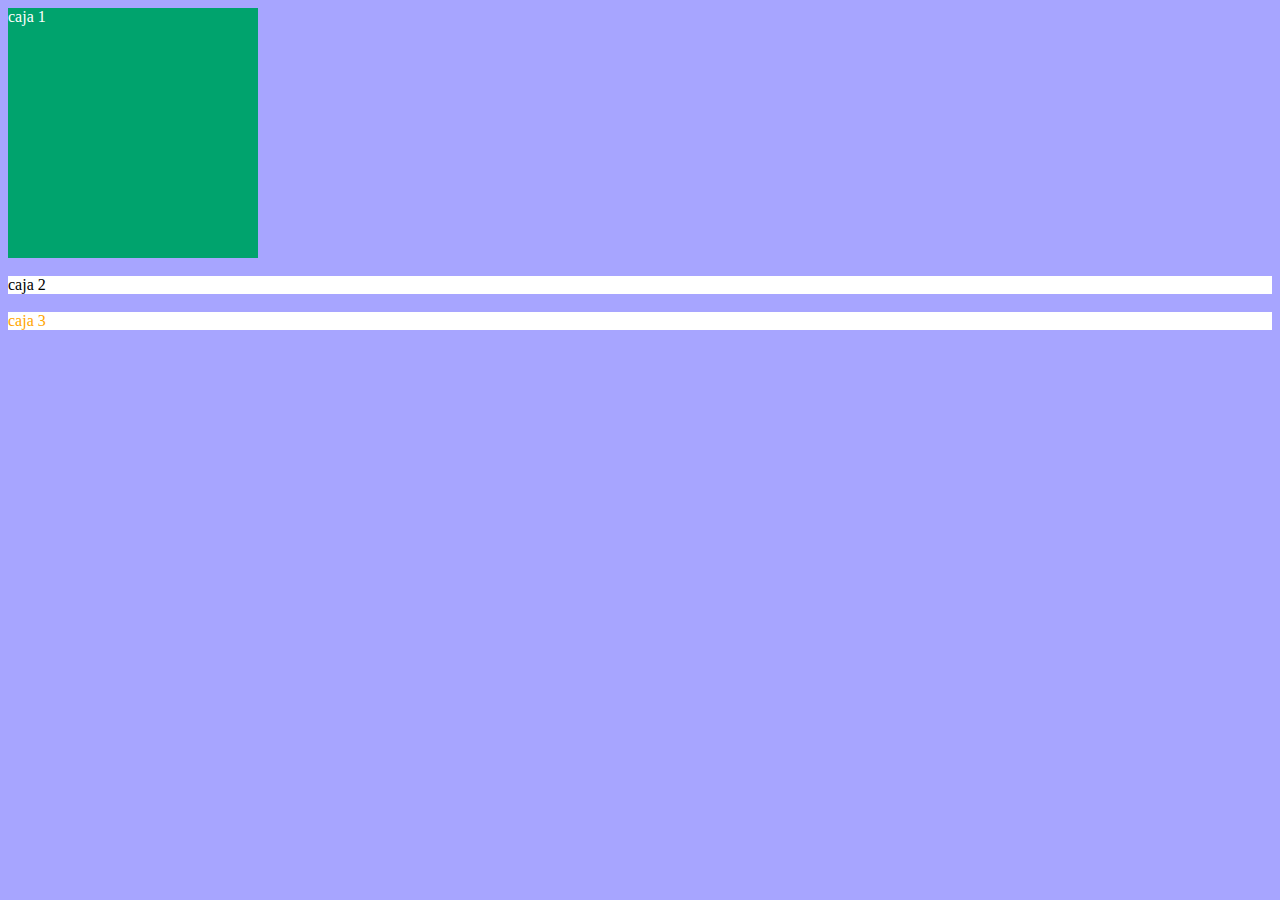
==== index.html @ 79f514ff "FT_initial" ====
<!DOCTYPE html>
<html lang="es">
  <head>
    <meta charset="UTF-8" />
    <meta name="viewport" content="width=device-width, initial-scale=1.0" />
    <!-- Estilos  -->
    <link rel="stylesheet" href="css/styles.css" />
    <title>Clases de CSS</title>
  </head>
  <body>
    <!-- main>section>article*3>h2{titulo}+p>a[href="#"]+img[src="ruta"]  -->
    <main>
      <section class="caja1">caja 1</section>
      <br />
      <section class="caja2">caja 2</section>
      <br />
      <section class="caja3">caja 3</section>
    </main>
    <footer></footer>
  </body>
</html>
---- css/styles.css ----
body {
  background-color: rgb(167, 165, 255);
}
.caja1 {
  background-color: rgb(0, 163, 109);
  color: rgb(255, 255, 255);
  height: 250px;
  width: 250px;
}
.caja2 {
  background-color: #fff;
  color: black;
}
.caja3 {
  background-color: #fff;
  color: orange;
}
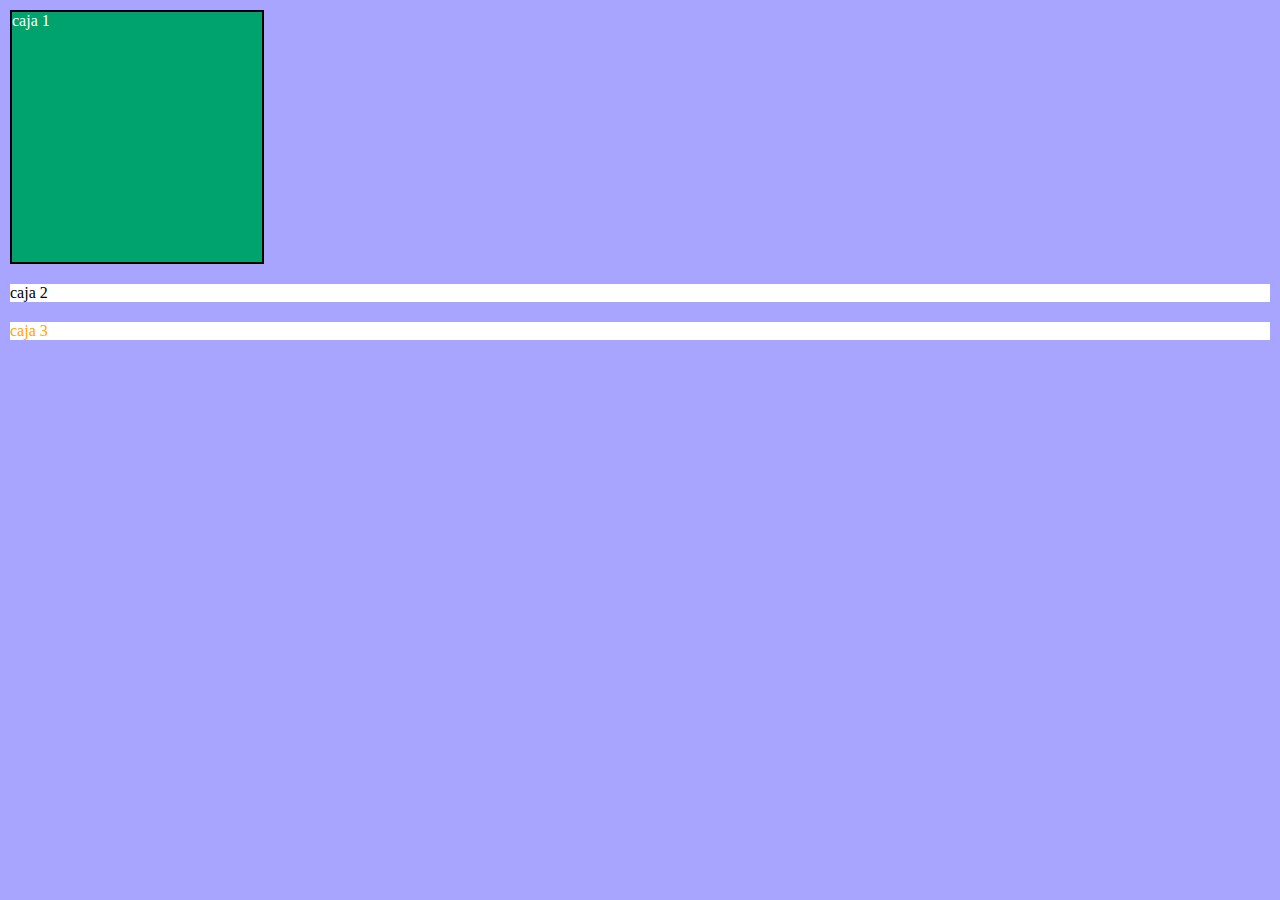
==== commit 3b40dead: "FT_agregarEspacioEntreSecciones" ====
--- a/index.html
+++ b/index.html
@@ -11,9 +11,9 @@
     <!-- main>section>article*3>h2{titulo}+p>a[href="#"]+img[src="ruta"]  -->
     <main>
       <section class="caja1">caja 1</section>
-      <br />
+      <div class="spacer"></div>
       <section class="caja2">caja 2</section>
-      <br />
+      <div class="spacer"></div>
       <section class="caja3">caja 3</section>
     </main>
     <footer></footer>
--- a/css/styles.css
+++ b/css/styles.css
@@ -1,11 +1,19 @@
 body {
   background-color: rgb(167, 165, 255);
+  margin: 0;
+}
+main {
+  margin: 10px;
+}
+div.spacer {
+  margin-bottom: 20px;
 }
 .caja1 {
   background-color: rgb(0, 163, 109);
   color: rgb(255, 255, 255);
   height: 250px;
   width: 250px;
+  border: black solid 2px;
 }
 .caja2 {
   background-color: #fff;
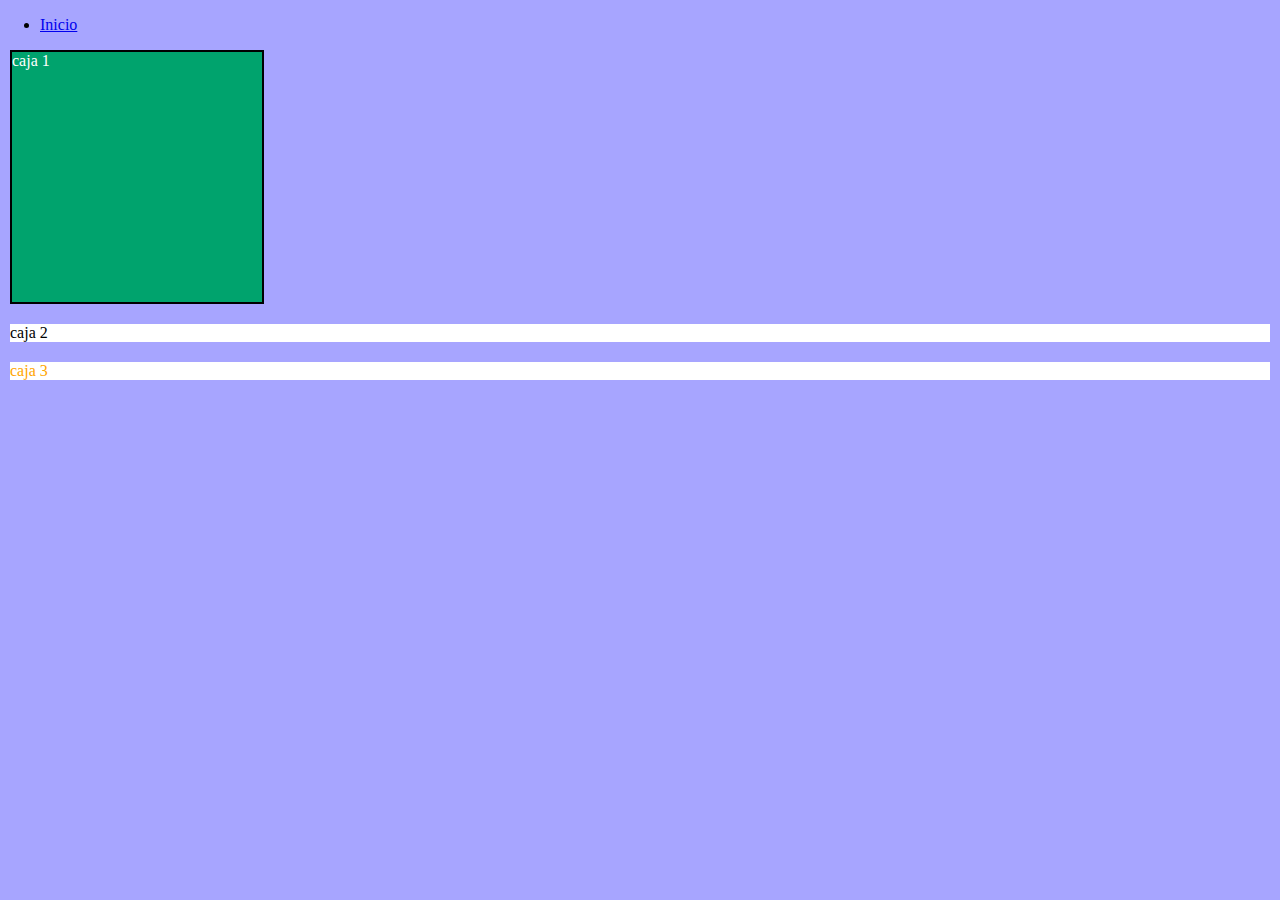
==== commit 2b6e0866: "FT_claseMayo7" ====
--- a/index.html
+++ b/index.html
@@ -8,6 +8,13 @@
     <title>Clases de CSS</title>
   </head>
   <body>
+    <header>
+      <nav>
+        <ul>
+          <li><a href="inicio.html">Inicio</a></li>
+        </ul>
+      </nav>
+    </header>
     <!-- main>section>article*3>h2{titulo}+p>a[href="#"]+img[src="ruta"]  -->
     <main>
       <section class="caja1">caja 1</section>
